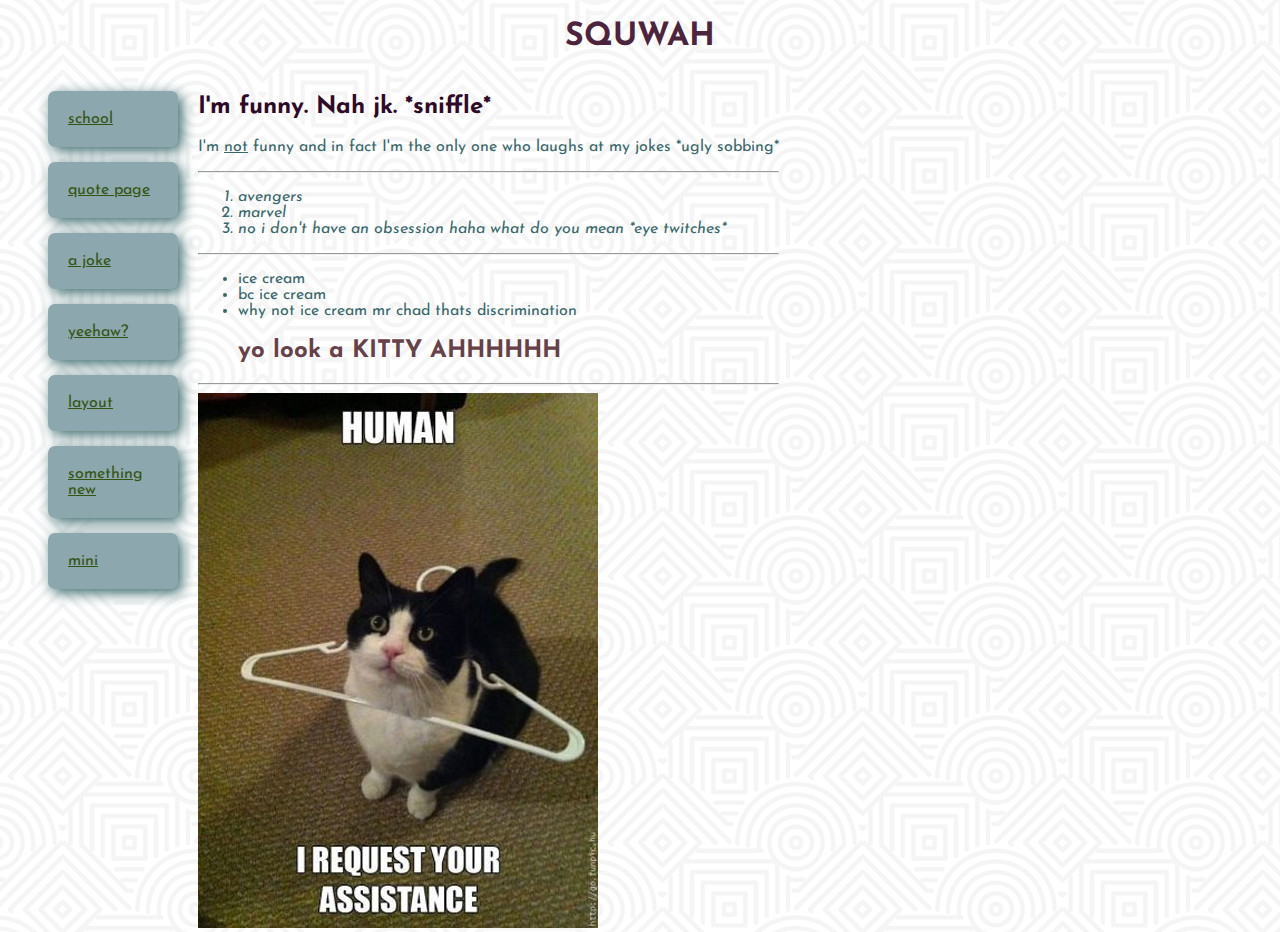
==== index.html @ 3163f487 "Add files via upload" ====
<!doctype html>
<html>
<head>
<meta charset="UTF-8">
<title>whta</title>
	<style>		body {background:url(hypnotize.png); color:#38686A; font-family:'Josefin Sans', sans-serif;} h1 {color:#4D243D;  text-align: center} h2 {color:#664147;} .depression {color:#2F0A28;} .hahano {text-decoration: underline} a{color:#363946} a:link{color:#345511} a:hover{color:#4C2C69} a:active{color:#050517} .squorf {width: 170px; float:left; margin-right: 20px;} .squorf ul {list-style-type: none;} .squorf ul li {margin-bottom: 15px; display: block; background-color:#8CA7AE; padding: 20px; border-radius:7px; box-shadow:4px 4px 14px;} .squorf ul li:hover {background-color: #7FB1E4} .CAHNTENT{float:left;}
	
	</style>
	<link href="https://fonts.googleapis.com/css?family=Josefin+Sans:400,400i" rel="stylesheet">
</head>
<body>
<h1>SQUWAH</h1>
<div class="squorf"><ul>
<li><a href="https://theartprogram.org/classes/eresa/eresa00" target="_blank">school</a></li>
<li><a href="hwquoteee.html" target="_blank">quote page</a></li>
<li><a href="boxes.html" target="_blank">a joke</a></li>
<li><a href="SUH-PRIZE.html" target="_blank">yeehaw?</a></li>
<li><a href="layout.html" target="_blank">layout</a></li>
<li><a href="resethtml.html" target="_blank">something new</a></li>
<li><a href="mini/index.html" target="_blank">mini</a></li></ul></div>
<div class="CAHNTENT"><h2 class="depression">I'm funny. Nah jk. *sniffle*</h2>
	<p>I'm <span class="hahano">not</span> funny and in fact I'm the only one who laughs at my jokes *ugly sobbing*</p>
<hr/>
<ol>
	<em><li>avengers</li>
	<li>marvel</li>
	<li>no i don't have an obsession haha what do you mean *eye twitches*</li></em>
</ol>
<hr/>
<ul>
	<li>ice cream</li>
	<li>bc ice cream</li>
	<li>why not ice cream mr chad thats discrimination</li>
	<h2>yo look a KITTY AHHHHHH</h2>
</ul>
<hr/>
<a href="http://www.koalastothemax.com/"></a>
	<img src="hanger_cat.jpg" alt="This is supposed to be an image, but for some reason the interwebz hates me. Sad face. However, it's also a link! Click me!"/>
		</div>

	</body>
</html>
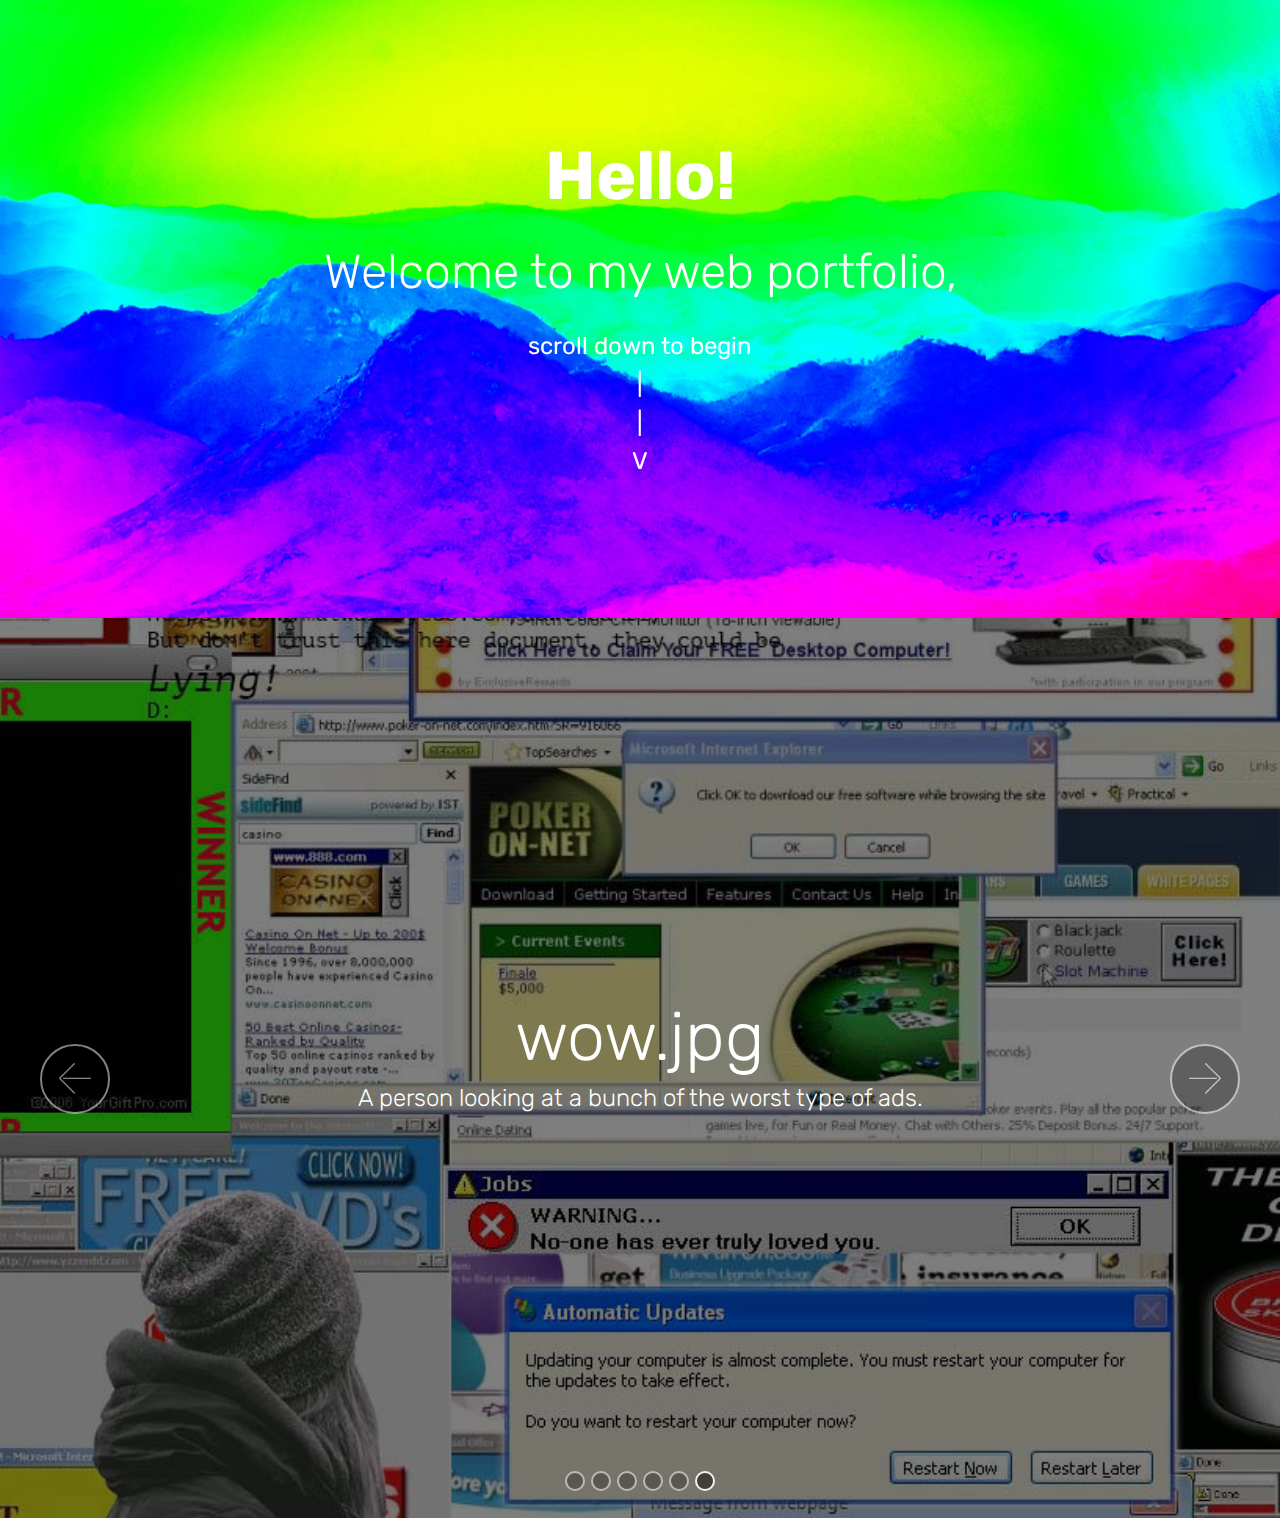
==== commit 1c7c798b: "Add files via upload" ====
--- a/index.html
+++ b/index.html
@@ -1,42 +1,68 @@
-<!doctype html>
-<html>
+<!DOCTYPE html>
+<html >
 <head>
-<meta charset="UTF-8">
-<title>whta</title>
-	<style>		body {background:url(hypnotize.png); color:#38686A; font-family:'Josefin Sans', sans-serif;} h1 {color:#4D243D;  text-align: center} h2 {color:#664147;} .depression {color:#2F0A28;} .hahano {text-decoration: underline} a{color:#363946} a:link{color:#345511} a:hover{color:#4C2C69} a:active{color:#050517} .squorf {width: 170px; float:left; margin-right: 20px;} .squorf ul {list-style-type: none;} .squorf ul li {margin-bottom: 15px; display: block; background-color:#8CA7AE; padding: 20px; border-radius:7px; box-shadow:4px 4px 14px;} .squorf ul li:hover {background-color: #7FB1E4} .CAHNTENT{float:left;}
-	
-	</style>
-	<link href="https://fonts.googleapis.com/css?family=Josefin+Sans:400,400i" rel="stylesheet">
+  <!-- Site made with Mobirise Website Builder v4.7.7, https://mobirise.com -->
+  <meta charset="UTF-8">
+  <meta http-equiv="X-UA-Compatible" content="IE=edge">
+  <meta name="generator" content="Mobirise v4.7.7, mobirise.com">
+  <meta name="viewport" content="width=device-width, initial-scale=1, minimum-scale=1">
+  <link rel="shortcut icon" href="assets/images/logo4.png" type="image/x-icon">
+  <meta name="description" content="">
+  <title>Home</title>
+  <link rel="stylesheet" href="assets/web/assets/mobirise-icons/mobirise-icons.css">
+  <link rel="stylesheet" href="assets/tether/tether.min.css">
+  <link rel="stylesheet" href="assets/bootstrap/css/bootstrap.min.css">
+  <link rel="stylesheet" href="assets/bootstrap/css/bootstrap-grid.min.css">
+  <link rel="stylesheet" href="assets/bootstrap/css/bootstrap-reboot.min.css">
+  <link rel="stylesheet" href="assets/theme/css/style.css">
+  <link rel="stylesheet" href="assets/mobirise/css/mbr-additional.css" type="text/css">
+  
+  
+  
 </head>
 <body>
-<h1>SQUWAH</h1>
-<div class="squorf"><ul>
-<li><a href="https://theartprogram.org/classes/eresa/eresa00" target="_blank">school</a></li>
-<li><a href="hwquoteee.html" target="_blank">quote page</a></li>
-<li><a href="boxes.html" target="_blank">a joke</a></li>
-<li><a href="SUH-PRIZE.html" target="_blank">yeehaw?</a></li>
-<li><a href="layout.html" target="_blank">layout</a></li>
-<li><a href="resethtml.html" target="_blank">something new</a></li>
-<li><a href="mini/index.html" target="_blank">mini</a></li></ul></div>
-<div class="CAHNTENT"><h2 class="depression">I'm funny. Nah jk. *sniffle*</h2>
-	<p>I'm <span class="hahano">not</span> funny and in fact I'm the only one who laughs at my jokes *ugly sobbing*</p>
-<hr/>
-<ol>
-	<em><li>avengers</li>
-	<li>marvel</li>
-	<li>no i don't have an obsession haha what do you mean *eye twitches*</li></em>
-</ol>
-<hr/>
-<ul>
-	<li>ice cream</li>
-	<li>bc ice cream</li>
-	<li>why not ice cream mr chad thats discrimination</li>
-	<h2>yo look a KITTY AHHHHHH</h2>
-</ul>
-<hr/>
-<a href="http://www.koalastothemax.com/"></a>
-	<img src="hanger_cat.jpg" alt="This is supposed to be an image, but for some reason the interwebz hates me. Sad face. However, it's also a link! Click me!"/>
-		</div>
+  <section class="header1 cid-qTCXNTl1UA mbr-parallax-background" id="header1-4">
 
-	</body>
-</html>
+    
+
+    
+
+    <div class="container">
+        <div class="row justify-content-md-center">
+            <div class="mbr-white col-md-10">
+                <h1 class="mbr-section-title align-center mbr-bold pb-3 mbr-fonts-style display-1">
+                    Hello!</h1>
+                <h3 class="mbr-section-subtitle align-center mbr-light pb-3 mbr-fonts-style display-2">Welcome to my web portfolio,</h3>
+                <p class="mbr-text align-center pb-3 mbr-fonts-style display-5">
+                    scroll down to begin<br>|<br>|<br>V</p>
+                
+            </div>
+        </div>
+    </div>
+
+</section>
+
+<section class="engine"><a href="https://mobirise.me/i">free site creation software</a></section><section class="carousel slide cid-qTCWxy1XcQ" data-interval="false" id="slider1-3">
+
+    
+
+    <div class="full-screen"><div class="mbr-slider slide carousel" data-pause="true" data-keyboard="false" data-ride="false" data-interval="false"><ol class="carousel-indicators"><li data-app-prevent-settings="" data-target="#slider1-3" data-slide-to="0"></li><li data-app-prevent-settings="" data-target="#slider1-3" data-slide-to="1"></li><li data-app-prevent-settings="" data-target="#slider1-3" data-slide-to="2"></li><li data-app-prevent-settings="" data-target="#slider1-3" data-slide-to="3"></li><li data-app-prevent-settings="" data-target="#slider1-3" data-slide-to="4"></li><li data-app-prevent-settings="" data-target="#slider1-3" class=" active" data-slide-to="5"></li></ol><div class="carousel-inner" role="listbox"><div class="carousel-item slider-fullscreen-image" data-bg-video-slide="false" style="background-image: url(assets/images/chopsticks-800x575.jpg);"><div class="container container-slide"><div class="image_wrapper"><div class="mbr-overlay"></div><img src="assets/images/chopsticks-800x575.jpg"><div class="carousel-caption justify-content-center"><div class="col-10 align-center"><h2 class="mbr-fonts-style display-1">chopsticks.jpg</h2><p class="lead mbr-text mbr-fonts-style display-5">We were challanged to use an image of a person holding chopsticks and a selection of three cartoon objects. I chose this.</p></div></div></div></div></div><div class="carousel-item slider-fullscreen-image" data-bg-video-slide="false" style="background-image: url(assets/images/flnorg-2000x1429.jpg);"><div class="container container-slide"><div class="image_wrapper"><div class="mbr-overlay"></div><img src="assets/images/flnorg-2000x1429.jpg"><div class="carousel-caption justify-content-center"><div class="col-10 align-left"><h2 class="mbr-fonts-style display-1">flnorg.jpg</h2><p class="lead mbr-text mbr-fonts-style display-5">This was a perspective assignment with requirements being a tree line and something odd in the background. These being my favorite colors, I did this.</p></div></div></div></div></div><div class="carousel-item slider-fullscreen-image" data-bg-video-slide="false" style="background-image: url(assets/images/love-story-2000x1600.jpg);"><div class="container container-slide"><div class="image_wrapper"><div class="mbr-overlay"></div><img src="assets/images/love-story-2000x1600.jpg"><div class="carousel-caption justify-content-center"><div class="col-10 align-center"><h2 class="mbr-fonts-style display-1">love story.jpg</h2><p class="lead mbr-text mbr-fonts-style display-5">For this we were supposed to illustrate a love story. I chose a flower in love with the moon, and wanted to make it look somewhat paint-y.</p></div></div></div></div></div><div class="carousel-item slider-fullscreen-image" data-bg-video-slide="false" style="background-image: url(assets/images/my-new-aesthetic-1086x1156.jpg);"><div class="container container-slide"><div class="image_wrapper"><div class="mbr-overlay"></div><img src="assets/images/my-new-aesthetic-1086x1156.jpg"><div class="carousel-caption justify-content-center"><div class="col-10 align-center"><h2 class="mbr-fonts-style display-1">MY NEW AESTHETIC.jpg</h2><p class="lead mbr-text mbr-fonts-style display-5">I was so in love with this image, I istantly shared it around my family as soon as it was finished.</p></div></div></div></div></div><div class="carousel-item slider-fullscreen-image" data-bg-video-slide="false" style="background-image: url(assets/images/picture-729x1239.png);"><div class="container container-slide"><div class="image_wrapper"><div class="mbr-overlay"></div><img src="assets/images/picture-729x1239.png"><div class="carousel-caption justify-content-center"><div class="col-10 align-center"><h2 class="mbr-fonts-style display-1">visit neptune.jpg</h2><p class="lead mbr-text mbr-fonts-style display-5">This is a very tall image and I didn't know how to make it fit, but I hope it looks good as is. :)</p></div></div></div></div></div><div class="carousel-item slider-fullscreen-image active" data-bg-video-slide="false" style="background-image: url(assets/images/wow-817x1055.jpg);"><div class="container container-slide"><div class="image_wrapper"><div class="mbr-overlay"></div><img src="assets/images/wow-817x1055.jpg"><div class="carousel-caption justify-content-center"><div class="col-10 align-center"><h2 class="mbr-fonts-style display-1">wow.jpg</h2><p class="lead mbr-text mbr-fonts-style display-5">A person looking at a bunch of the worst type of ads.</p></div></div></div></div></div></div><a data-app-prevent-settings="" class="carousel-control carousel-control-prev" role="button" data-slide="prev" href="#slider1-3"><span aria-hidden="true" class="mbri-left mbr-iconfont"></span><span class="sr-only">Previous</span></a><a data-app-prevent-settings="" class="carousel-control carousel-control-next" role="button" data-slide="next" href="#slider1-3"><span aria-hidden="true" class="mbri-right mbr-iconfont"></span><span class="sr-only">Next</span></a></div></div>
+
+</section>
+
+
+  <script src="assets/web/assets/jquery/jquery.min.js"></script>
+  <script src="assets/popper/popper.min.js"></script>
+  <script src="assets/tether/tether.min.js"></script>
+  <script src="assets/bootstrap/js/bootstrap.min.js"></script>
+  <script src="assets/smoothscroll/smooth-scroll.js"></script>
+  <script src="assets/ytplayer/jquery.mb.ytplayer.min.js"></script>
+  <script src="assets/vimeoplayer/jquery.mb.vimeo_player.js"></script>
+  <script src="assets/bootstrapcarouselswipe/bootstrap-carousel-swipe.js"></script>
+  <script src="assets/parallax/jarallax.min.js"></script>
+  <script src="assets/theme/js/script.js"></script>
+  <script src="assets/slidervideo/script.js"></script>
+  
+  
+</body>
+</html>--- a/assets/web/assets/mobirise-icons/mobirise-icons.css
+++ b/assets/web/assets/mobirise-icons/mobirise-icons.css
@@ -0,0 +1,476 @@
+@font-face {
+  font-family: 'MobiriseIcons';
+  src:  url('mobirise-icons.eot?spat4u');
+  src:  url('mobirise-icons.eot?spat4u#iefix') format('embedded-opentype'),
+    url('mobirise-icons.ttf?spat4u') format('truetype'),
+    url('mobirise-icons.woff?spat4u') format('woff'),
+    url('mobirise-icons.svg?spat4u#MobiriseIcons') format('svg');
+  font-weight: normal;
+  font-style: normal;
+}
+
+[class^="mbri-"], [class*=" mbri-"] {
+  /* use !important to prevent issues with browser extensions that change fonts */
+  font-family: MobiriseIcons !important;
+  speak: none;
+  font-style: normal;
+  font-weight: normal;
+  font-variant: normal;
+  text-transform: none;
+  line-height: 1;
+
+  /* Better Font Rendering =========== */
+  -webkit-font-smoothing: antialiased;
+  -moz-osx-font-smoothing: grayscale;
+}
+
+.mbri-add-submenu:before {
+  content: "\e900";
+}
+.mbri-alert:before {
+  content: "\e901";
+}
+.mbri-align-center:before {
+  content: "\e902";
+}
+.mbri-align-justify:before {
+  content: "\e903";
+}
+.mbri-align-left:before {
+  content: "\e904";
+}
+.mbri-align-right:before {
+  content: "\e905";
+}
+.mbri-android:before {
+  content: "\e906";
+}
+.mbri-apple:before {
+  content: "\e907";
+}
+.mbri-arrow-down:before {
+  content: "\e908";
+}
+.mbri-arrow-next:before {
+  content: "\e909";
+}
+.mbri-arrow-prev:before {
+  content: "\e90a";
+}
+.mbri-arrow-up:before {
+  content: "\e90b";
+}
+.mbri-bold:before {
+  content: "\e90c";
+}
+.mbri-bookmark:before {
+  content: "\e90d";
+}
+.mbri-bootstrap:before {
+  content: "\e90e";
+}
+.mbri-briefcase:before {
+  content: "\e90f";
+}
+.mbri-browse:before {
+  content: "\e910";
+}
+.mbri-bulleted-list:before {
+  content: "\e911";
+}
+.mbri-calendar:before {
+  content: "\e912";
+}
+.mbri-camera:before {
+  content: "\e913";
+}
+.mbri-cart-add:before {
+  content: "\e914";
+}
+.mbri-cart-full:before {
+  content: "\e915";
+}
+.mbri-cash:before {
+  content: "\e916";
+}
+.mbri-change-style:before {
+  content: "\e917";
+}
+.mbri-chat:before {
+  content: "\e918";
+}
+.mbri-clock:before {
+  content: "\e919";
+}
+.mbri-close:before {
+  content: "\e91a";
+}
+.mbri-cloud:before {
+  content: "\e91b";
+}
+.mbri-code:before {
+  content: "\e91c";
+}
+.mbri-contact-form:before {
+  content: "\e91d";
+}
+.mbri-credit-card:before {
+  content: "\e91e";
+}
+.mbri-cursor-click:before {
+  content: "\e91f";
+}
+.mbri-cust-feedback:before {
+  content: "\e920";
+}
+.mbri-database:before {
+  content: "\e921";
+}
+.mbri-delivery:before {
+  content: "\e922";
+}
+.mbri-desktop:before {
+  content: "\e923";
+}
+.mbri-devices:before {
+  content: "\e924";
+}
+.mbri-down:before {
+  content: "\e925";
+}
+.mbri-download:before {
+  content: "\e989";
+}
+.mbri-drag-n-drop:before {
+  content: "\e927";
+}
+.mbri-drag-n-drop2:before {
+  content: "\e928";
+}
+.mbri-edit:before {
+  content: "\e929";
+}
+.mbri-edit2:before {
+  content: "\e92a";
+}
+.mbri-error:before {
+  content: "\e92b";
+}
+.mbri-extension:before {
+  content: "\e92c";
+}
+.mbri-features:before {
+  content: "\e92d";
+}
+.mbri-file:before {
+  content: "\e92e";
+}
+.mbri-flag:before {
+  content: "\e92f";
+}
+.mbri-folder:before {
+  content: "\e930";
+}
+.mbri-gift:before {
+  content: "\e931";
+}
+.mbri-github:before {
+  content: "\e932";
+}
+.mbri-globe:before {
+  content: "\e933";
+}
+.mbri-globe-2:before {
+  content: "\e934";
+}
+.mbri-growing-chart:before {
+  content: "\e935";
+}
+.mbri-hearth:before {
+  content: "\e936";
+}
+.mbri-help:before {
+  content: "\e937";
+}
+.mbri-home:before {
+  content: "\e938";
+}
+.mbri-hot-cup:before {
+  content: "\e939";
+}
+.mbri-idea:before {
+  content: "\e93a";
+}
+.mbri-image-gallery:before {
+  content: "\e93b";
+}
+.mbri-image-slider:before {
+  content: "\e93c";
+}
+.mbri-info:before {
+  content: "\e93d";
+}
+.mbri-italic:before {
+  content: "\e93e";
+}
+.mbri-key:before {
+  content: "\e93f";
+}
+.mbri-laptop:before {
+  content: "\e940";
+}
+.mbri-layers:before {
+  content: "\e941";
+}
+.mbri-left-right:before {
+  content: "\e942";
+}
+.mbri-left:before {
+  content: "\e943";
+}
+.mbri-letter:before {
+  content: "\e944";
+}
+.mbri-like:before {
+  content: "\e945";
+}
+.mbri-link:before {
+  content: "\e946";
+}
+.mbri-lock:before {
+  content: "\e947";
+}
+.mbri-login:before {
+  content: "\e948";
+}
+.mbri-logout:before {
+  content: "\e949";
+}
+.mbri-magic-stick:before {
+  content: "\e94a";
+}
+.mbri-map-pin:before {
+  content: "\e94b";
+}
+.mbri-menu:before {
+  content: "\e94c";
+}
+.mbri-mobile:before {
+  content: "\e94d";
+}
+.mbri-mobile2:before {
+  content: "\e94e";
+}
+.mbri-mobirise:before {
+  content: "\e94f";
+}
+.mbri-more-horizontal:before {
+  content: "\e950";
+}
+.mbri-more-vertical:before {
+  content: "\e951";
+}
+.mbri-music:before {
+  content: "\e952";
+}
+.mbri-new-file:before {
+  content: "\e953";
+}
+.mbri-numbered-list:before {
+  content: "\e954";
+}
+.mbri-opened-folder:before {
+  content: "\e955";
+}
+.mbri-pages:before {
+  content: "\e956";
+}
+.mbri-paper-plane:before {
+  content: "\e957";
+}
+.mbri-paperclip:before {
+  content: "\e958";
+}
+.mbri-photo:before {
+  content: "\e959";
+}
+.mbri-photos:before {
+  content: "\e95a";
+}
+.mbri-pin:before {
+  content: "\e95b";
+}
+.mbri-play:before {
+  content: "\e95c";
+}
+.mbri-plus:before {
+  content: "\e95d";
+}
+.mbri-preview:before {
+  content: "\e95e";
+}
+.mbri-print:before {
+  content: "\e95f";
+}
+.mbri-protect:before {
+  content: "\e960";
+}
+.mbri-question:before {
+  content: "\e961";
+}
+.mbri-quote-left:before {
+  content: "\e962";
+}
+.mbri-quote-right:before {
+  content: "\e963";
+}
+.mbri-refresh:before {
+  content: "\e964";
+}
+.mbri-responsive:before {
+  content: "\e965";
+}
+.mbri-right:before {
+  content: "\e966";
+}
+.mbri-rocket:before {
+  content: "\e967";
+}
+.mbri-sad-face:before {
+  content: "\e968";
+}
+.mbri-sale:before {
+  content: "\e969";
+}
+.mbri-save:before {
+  content: "\e96a";
+}
+.mbri-search:before {
+  content: "\e96b";
+}
+.mbri-setting:before {
+  content: "\e96c";
+}
+.mbri-setting2:before {
+  content: "\e96d";
+}
+.mbri-setting3:before {
+  content: "\e96e";
+}
+.mbri-share:before {
+  content: "\e96f";
+}
+.mbri-shopping-bag:before {
+  content: "\e970";
+}
+.mbri-shopping-basket:before {
+  content: "\e971";
+}
+.mbri-shopping-cart:before {
+  content: "\e972";
+}
+.mbri-sites:before {
+  content: "\e973";
+}
+.mbri-smile-face:before {
+  content: "\e974";
+}
+.mbri-speed:before {
+  content: "\e975";
+}
+.mbri-star:before {
+  content: "\e976";
+}
+.mbri-success:before {
+  content: "\e977";
+}
+.mbri-sun:before {
+  content: "\e978";
+}
+.mbri-sun2:before {
+  content: "\e979";
+}
+.mbri-tablet:before {
+  content: "\e97a";
+}
+.mbri-tablet-vertical:before {
+  content: "\e97b";
+}
+.mbri-target:before {
+  content: "\e97c";
+}
+.mbri-timer:before {
+  content: "\e97d";
+}
+.mbri-to-ftp:before {
+  content: "\e97e";
+}
+.mbri-to-local-drive:before {
+  content: "\e97f";
+}
+.mbri-touch-swipe:before {
+  content: "\e980";
+}
+.mbri-touch:before {
+  content: "\e981";
+}
+.mbri-trash:before {
+  content: "\e982";
+}
+.mbri-underline:before {
+  content: "\e983";
+}
+.mbri-unlink:before {
+  content: "\e984";
+}
+.mbri-unlock:before {
+  content: "\e985";
+}
+.mbri-up-down:before {
+  content: "\e986";
+}
+.mbri-up:before {
+  content: "\e987";
+}
+.mbri-update:before {
+  content: "\e988";
+}
+.mbri-upload:before {
+ content: "\e926"; 
+}
+.mbri-user:before {
+  content: "\e98a";
+}
+.mbri-user2:before {
+  content: "\e98b";
+}
+.mbri-users:before {
+  content: "\e98c";
+}
+.mbri-video:before {
+  content: "\e98d";
+}
+.mbri-video-play:before {
+  content: "\e98e";
+}
+.mbri-watch:before {
+  content: "\e98f";
+}
+.mbri-website-theme:before {
+  content: "\e990";
+}
+.mbri-wifi:before {
+  content: "\e991";
+}
+.mbri-windows:before {
+  content: "\e992";
+}
+.mbri-zoom-out:before {
+  content: "\e993";
+}
+.mbri-redo:before {
+  content: "\e994";
+}
+.mbri-undo:before {
+  content: "\e995";
+}
--- a/assets/theme/css/style.css
+++ b/assets/theme/css/style.css
@@ -0,0 +1,426 @@
+/*!
+ * Mobirise v4 theme (https://mobirise.com/)
+ * Copyright 2017 Mobirise
+ */
+section {
+  background-color: #eeeeee; }
+
+section,
+.container,
+.container-fluid {
+  position: relative;
+  word-wrap: break-word; }
+
+a.mbr-iconfont:hover {
+  text-decoration: none; }
+
+.article .lead p, .article .lead ul, .article .lead ol, .article .lead pre, .article .lead blockquote {
+  margin-bottom: 0; }
+
+a {
+  font-style: normal;
+  font-weight: 400;
+  cursor: pointer; }
+  a, a:hover {
+    text-decoration: none; }
+
+figure {
+  margin-bottom: 0; }
+
+body {
+  color: #232323; }
+
+h1, h2, h3, h4, h5, h6,
+.h1, .h2, .h3, .h4, .h5, .h6,
+.display-1, .display-2, .display-3, .display-4 {
+  line-height: 1;
+  word-break: break-word;
+  word-wrap: break-word; }
+
+b, strong {
+  font-weight: bold; }
+
+blockquote {
+  padding: 10px 0 10px 20px;
+  position: relative;
+  border-left: 2px solid;
+  border-color: #ff3366; }
+
+input:-webkit-autofill, input:-webkit-autofill:hover, input:-webkit-autofill:focus, input:-webkit-autofill:active {
+  transition-delay: 9999s;
+  transition-property: background-color, color; }
+
+textarea[type="hidden"] {
+  display: none; }
+
+body {
+  position: relative; }
+
+section {
+  background-position: 50% 50%;
+  background-repeat: no-repeat;
+  background-size: cover; }
+  section .mbr-background-video,
+  section .mbr-background-video-preview {
+    position: absolute;
+    bottom: 0;
+    left: 0;
+    right: 0;
+    top: 0; }
+
+.hidden {
+  visibility: hidden; }
+
+.mbr-z-index20 {
+  z-index: 20; }
+
+/*! Base colors */
+.mbr-white {
+  color: #ffffff; }
+
+.mbr-black {
+  color: #000000; }
+
+.mbr-bg-white {
+  background-color: #ffffff; }
+
+.mbr-bg-black {
+  background-color: #000000; }
+
+/*! Text-aligns */
+.align-left {
+  text-align: left; }
+
+.align-center {
+  text-align: center; }
+
+.align-right {
+  text-align: right; }
+
+@media (max-width: 767px) {
+  .align-left, .align-center, .align-right, .mbr-section-btn, .mbr-section-title {
+    text-align: center; } }
+/*! Font-weight  */
+.mbr-light {
+  font-weight: 300; }
+
+.mbr-regular {
+  font-weight: 400; }
+
+.mbr-semibold {
+  font-weight: 500; }
+
+.mbr-bold {
+  font-weight: 700; }
+
+/*! Media  */
+.media-size-item {
+  -webkit-flex: 1 1 auto;
+  -moz-flex: 1 1 auto;
+  -ms-flex: 1 1 auto;
+  -o-flex: 1 1 auto;
+  flex: 1 1 auto; }
+
+.media-content {
+  -webkit-flex-basis: 100%;
+  flex-basis: 100%; }
+
+.media-container-row {
+  display: -ms-flexbox;
+  display: -webkit-flex;
+  display: flex;
+  -webkit-flex-direction: row;
+  -ms-flex-direction: row;
+  flex-direction: row;
+  -webkit-flex-wrap: wrap;
+  -ms-flex-wrap: wrap;
+  flex-wrap: wrap;
+  -webkit-justify-content: center;
+  -ms-flex-pack: center;
+  justify-content: center;
+  -webkit-align-content: center;
+  -ms-flex-line-pack: center;
+  align-content: center;
+  -webkit-align-items: start;
+  -ms-flex-align: start;
+  align-items: start; }
+  .media-container-row .media-size-item {
+    width: 400px; }
+
+.media-container-column {
+  display: -ms-flexbox;
+  display: -webkit-flex;
+  display: flex;
+  -webkit-flex-direction: column;
+  -ms-flex-direction: column;
+  flex-direction: column;
+  -webkit-flex-wrap: wrap;
+  -ms-flex-wrap: wrap;
+  flex-wrap: wrap;
+  -webkit-justify-content: center;
+  -ms-flex-pack: center;
+  justify-content: center;
+  -webkit-align-content: center;
+  -ms-flex-line-pack: center;
+  align-content: center;
+  -webkit-align-items: stretch;
+  -ms-flex-align: stretch;
+  align-items: stretch; }
+  .media-container-column > * {
+    width: 100%; }
+
+@media (min-width: 992px) {
+  .media-container-row {
+    -webkit-flex-wrap: nowrap;
+    -ms-flex-wrap: nowrap;
+    flex-wrap: nowrap; } }
+figure {
+  overflow: hidden; }
+
+figure[mbr-media-size] {
+  transition: width 0.1s; }
+
+.mbr-figure img, .mbr-figure iframe {
+  display: block;
+  width: 100%; }
+
+.card {
+  background-color: transparent;
+  border: none; }
+
+.card-img {
+  text-align: center;
+  flex-shrink: 0; }
+
+.media {
+  max-width: 100%;
+  margin: 0 auto; }
+
+.mbr-figure {
+  -ms-flex-item-align: center;
+  -ms-grid-row-align: center;
+  -webkit-align-self: center;
+  align-self: center; }
+
+.media-container > div {
+  max-width: 100%; }
+
+.mbr-figure img, .card-img img {
+  width: 100%; }
+
+@media (max-width: 991px) {
+  .media-size-item {
+    width: auto !important; }
+
+  .media {
+    width: auto; }
+
+  .mbr-figure {
+    width: 100% !important; } }
+/*! Buttons */
+.mbr-section-btn {
+  margin-left: -.25rem;
+  margin-right: -.25rem;
+  font-size: 0; }
+
+nav .mbr-section-btn {
+  margin-left: 0rem;
+  margin-right: 0rem; }
+
+/*! Btn icon margin */
+.btn .mbr-iconfont, .btn.btn-sm .mbr-iconfont {
+  cursor: pointer;
+  margin-right: 0.5rem; }
+
+.btn.btn-md .mbr-iconfont, .btn.btn-md .mbr-iconfont {
+  margin-right: 0.8rem; }
+
+.mbr-regular {
+  font-weight: 400; }
+
+.mbr-semibold {
+  font-weight: 500; }
+
+.mbr-bold {
+  font-weight: 700; }
+
+[type="submit"] {
+  -webkit-appearance: none; }
+
+/*! Full-screen */
+.mbr-fullscreen .mbr-overlay {
+  min-height: 100vh; }
+
+.mbr-fullscreen {
+  display: flex;
+  display: -webkit-flex;
+  display: -moz-flex;
+  display: -ms-flex;
+  display: -o-flex;
+  align-items: center;
+  -webkit-align-items: center;
+  min-height: 100vh;
+  padding-top: 3rem;
+  padding-bottom: 3rem; }
+
+/*! Map */
+.map {
+  height: 25rem;
+  position: relative; }
+  .map iframe {
+    width: 100%;
+    height: 100%; }
+
+/* Form */
+.form-asterisk {
+  font-family: initial;
+  position: absolute;
+  top: -2px;
+  font-weight: normal; }
+
+/*! Scroll to top arrow */
+.mbr-arrow-up {
+  bottom: 25px;
+  right: 90px;
+  position: fixed;
+  text-align: right;
+  z-index: 5000;
+  color: #ffffff;
+  font-size: 32px;
+  transform: rotate(180deg);
+  -webkit-transform: rotate(180deg); }
+
+.mbr-arrow-up a {
+  background: rgba(0, 0, 0, 0.2);
+  border-radius: 3px;
+  color: #fff;
+  display: inline-block;
+  height: 60px;
+  width: 60px;
+  outline-style: none !important;
+  position: relative;
+  text-decoration: none;
+  transition: all .3s ease-in-out;
+  cursor: pointer;
+  text-align: center; }
+  .mbr-arrow-up a:hover {
+    background-color: rgba(0, 0, 0, 0.4); }
+  .mbr-arrow-up a i {
+    line-height: 60px; }
+
+.mbr-arrow-up-icon {
+  display: block;
+  color: #fff; }
+
+.mbr-arrow-up-icon::before {
+  content: "\203a";
+  display: inline-block;
+  font-family: serif;
+  font-size: 32px;
+  line-height: 1;
+  font-style: normal;
+  position: relative;
+  top: 6px;
+  left: -4px;
+  -webkit-transform: rotate(-90deg);
+  transform: rotate(-90deg); }
+
+/*! Arrow Down */
+.mbr-arrow {
+  position: absolute;
+  bottom: 45px;
+  left: 50%;
+  width: 60px;
+  height: 60px;
+  cursor: pointer;
+  background-color: rgba(80, 80, 80, 0.5);
+  border-radius: 50%;
+  -webkit-transform: translateX(-50%);
+  transform: translateX(-50%); }
+  .mbr-arrow > a {
+    display: inline-block;
+    text-decoration: none;
+    outline-style: none;
+    -webkit-animation: arrowdown 1.7s ease-in-out infinite;
+    animation: arrowdown 1.7s ease-in-out infinite; }
+    .mbr-arrow > a > i {
+      position: absolute;
+      top: -2px;
+      left: 15px;
+      font-size: 2rem; }
+
+@keyframes arrowdown {
+  0% {
+    transform: translateY(0px);
+    -webkit-transform: translateY(0px); }
+  50% {
+    transform: translateY(-5px);
+    -webkit-transform: translateY(-5px); }
+  100% {
+    transform: translateY(0px);
+    -webkit-transform: translateY(0px); } }
+@-webkit-keyframes arrowdown {
+  0% {
+    transform: translateY(0px);
+    -webkit-transform: translateY(0px); }
+  50% {
+    transform: translateY(-5px);
+    -webkit-transform: translateY(-5px); }
+  100% {
+    transform: translateY(0px);
+    -webkit-transform: translateY(0px); } }
+@media (max-width: 500px) {
+  .mbr-arrow-up {
+    left: 50%;
+    right: auto;
+    transform: translateX(-50%) rotate(180deg);
+    -webkit-transform: translateX(-50%) rotate(180deg); } }
+/*Gradients animation*/
+@keyframes gradient-animation {
+  from {
+    background-position: 0% 100%;
+    animation-timing-function: ease-in-out; }
+  to {
+    background-position: 100% 0%;
+    animation-timing-function: ease-in-out; } }
+@-webkit-keyframes gradient-animation {
+  from {
+    background-position: 0% 100%;
+    animation-timing-function: ease-in-out; }
+  to {
+    background-position: 100% 0%;
+    animation-timing-function: ease-in-out; } }
+.bg-gradient {
+  background-size: 200% 200%;
+  animation: gradient-animation 5s infinite alternate;
+  -webkit-animation: gradient-animation 5s infinite alternate; }
+
+.menu .navbar-brand {
+  display: -webkit-flex; }
+  .menu .navbar-brand span {
+    display: flex;
+    display: -webkit-flex; }
+  .menu .navbar-brand .navbar-caption-wrap {
+    display: -webkit-flex; }
+  .menu .navbar-brand .navbar-logo img {
+    display: -webkit-flex; }
+@media (min-width: 768px) and (max-width: 991px) {
+  .menu .navbar-toggleable-sm .navbar-nav {
+    display: -webkit-box;
+    display: -webkit-flex;
+    display: -ms-flexbox; } }
+@media (min-width: 992px) {
+  .menu .navbar-nav.nav-dropdown {
+    display: -webkit-flex; }
+  .menu .navbar-toggleable-sm .navbar-collapse {
+    display: -webkit-flex !important; } }
+
+/*# sourceMappingURL=style.css.map */
+.engine {
+	position: absolute;
+	text-indent: -2400px;
+	text-align: center;
+	padding: 0;
+	top: 0;
+	left: -2400px;
+}--- a/assets/mobirise/css/mbr-additional.css
+++ b/assets/mobirise/css/mbr-additional.css
@@ -0,0 +1,1622 @@
+@import url(https://fonts.googleapis.com/css?family=Rubik:300,300i,400,400i,500,500i,700,700i,900,900i);
+
+
+
+
+
+body {
+  font-style: normal;
+  line-height: 1.5;
+}
+.mbr-section-title {
+  font-style: normal;
+  line-height: 1.2;
+}
+.mbr-section-subtitle {
+  line-height: 1.3;
+}
+.mbr-text {
+  font-style: normal;
+  line-height: 1.6;
+}
+.display-1 {
+  font-family: 'Rubik', sans-serif;
+  font-size: 4.25rem;
+}
+.display-1 > .mbr-iconfont {
+  font-size: 6.8rem;
+}
+.display-2 {
+  font-family: 'Rubik', sans-serif;
+  font-size: 3rem;
+}
+.display-2 > .mbr-iconfont {
+  font-size: 4.8rem;
+}
+.display-4 {
+  font-family: 'Rubik', sans-serif;
+  font-size: 1rem;
+}
+.display-4 > .mbr-iconfont {
+  font-size: 1.6rem;
+}
+.display-5 {
+  font-family: 'Rubik', sans-serif;
+  font-size: 1.5rem;
+}
+.display-5 > .mbr-iconfont {
+  font-size: 2.4rem;
+}
+.display-7 {
+  font-family: 'Rubik', sans-serif;
+  font-size: 1rem;
+}
+.display-7 > .mbr-iconfont {
+  font-size: 1.6rem;
+}
+/* ---- Fluid typography for mobile devices ---- */
+/* 1.4 - font scale ratio ( bootstrap == 1.42857 ) */
+/* 100vw - current viewport width */
+/* (48 - 20)  48 == 48rem == 768px, 20 == 20rem == 320px(minimal supported viewport) */
+/* 0.65 - min scale variable, may vary */
+@media (max-width: 768px) {
+  .display-1 {
+    font-size: 3.4rem;
+    font-size: calc( 2.1374999999999997rem + (4.25 - 2.1374999999999997) * ((100vw - 20rem) / (48 - 20)));
+    line-height: calc( 1.4 * (2.1374999999999997rem + (4.25 - 2.1374999999999997) * ((100vw - 20rem) / (48 - 20))));
+  }
+  .display-2 {
+    font-size: 2.4rem;
+    font-size: calc( 1.7rem + (3 - 1.7) * ((100vw - 20rem) / (48 - 20)));
+    line-height: calc( 1.4 * (1.7rem + (3 - 1.7) * ((100vw - 20rem) / (48 - 20))));
+  }
+  .display-4 {
+    font-size: 0.8rem;
+    font-size: calc( 1rem + (1 - 1) * ((100vw - 20rem) / (48 - 20)));
+    line-height: calc( 1.4 * (1rem + (1 - 1) * ((100vw - 20rem) / (48 - 20))));
+  }
+  .display-5 {
+    font-size: 1.2rem;
+    font-size: calc( 1.175rem + (1.5 - 1.175) * ((100vw - 20rem) / (48 - 20)));
+    line-height: calc( 1.4 * (1.175rem + (1.5 - 1.175) * ((100vw - 20rem) / (48 - 20))));
+  }
+}
+/* Buttons */
+.btn {
+  font-weight: 500;
+  border-width: 2px;
+  font-style: normal;
+  letter-spacing: 1px;
+  margin: .4rem .8rem;
+  white-space: normal;
+  -webkit-transition: all 0.3s ease-in-out;
+  -moz-transition: all 0.3s ease-in-out;
+  transition: all 0.3s ease-in-out;
+  padding: 1rem 3rem;
+  border-radius: 3px;
+  display: inline-flex;
+  align-items: center;
+  justify-content: center;
+  word-break: break-word;
+}
+.btn-sm {
+  font-weight: 500;
+  letter-spacing: 1px;
+  -webkit-transition: all 0.3s ease-in-out;
+  -moz-transition: all 0.3s ease-in-out;
+  transition: all 0.3s ease-in-out;
+  padding: 0.6rem 1.5rem;
+  border-radius: 3px;
+}
+.btn-md {
+  font-weight: 500;
+  letter-spacing: 1px;
+  margin: .4rem .8rem !important;
+  -webkit-transition: all 0.3s ease-in-out;
+  -moz-transition: all 0.3s ease-in-out;
+  transition: all 0.3s ease-in-out;
+  padding: 1rem 3rem;
+  border-radius: 3px;
+}
+.btn-lg {
+  font-weight: 500;
+  letter-spacing: 1px;
+  margin: .4rem .8rem !important;
+  -webkit-transition: all 0.3s ease-in-out;
+  -moz-transition: all 0.3s ease-in-out;
+  transition: all 0.3s ease-in-out;
+  padding: 1.2rem 3.2rem;
+  border-radius: 3px;
+}
+.bg-primary {
+  background-color: #149dcc !important;
+}
+.bg-success {
+  background-color: #f7ed4a !important;
+}
+.bg-info {
+  background-color: #82786e !important;
+}
+.bg-warning {
+  background-color: #879a9f !important;
+}
+.bg-danger {
+  background-color: #b1a374 !important;
+}
+.btn-primary,
+.btn-primary:active {
+  background-color: #149dcc !important;
+  border-color: #149dcc !important;
+  color: #ffffff !important;
+}
+.btn-primary:hover,
+.btn-primary:focus,
+.btn-primary.focus,
+.btn-primary.active {
+  color: #ffffff !important;
+  background-color: #0d6786 !important;
+  border-color: #0d6786 !important;
+}
+.btn-primary.disabled,
+.btn-primary:disabled {
+  color: #ffffff !important;
+  background-color: #0d6786 !important;
+  border-color: #0d6786 !important;
+}
+.btn-secondary,
+.btn-secondary:active {
+  background-color: #ff3366 !important;
+  border-color: #ff3366 !important;
+  color: #ffffff !important;
+}
+.btn-secondary:hover,
+.btn-secondary:focus,
+.btn-secondary.focus,
+.btn-secondary.active {
+  color: #ffffff !important;
+  background-color: #e50039 !important;
+  border-color: #e50039 !important;
+}
+.btn-secondary.disabled,
+.btn-secondary:disabled {
+  color: #ffffff !important;
+  background-color: #e50039 !important;
+  border-color: #e50039 !important;
+}
+.btn-info,
+.btn-info:active {
+  background-color: #82786e !important;
+  border-color: #82786e !important;
+  color: #ffffff !important;
+}
+.btn-info:hover,
+.btn-info:focus,
+.btn-info.focus,
+.btn-info.active {
+  color: #ffffff !important;
+  background-color: #59524b !important;
+  border-color: #59524b !important;
+}
+.btn-info.disabled,
+.btn-info:disabled {
+  color: #ffffff !important;
+  background-color: #59524b !important;
+  border-color: #59524b !important;
+}
+.btn-success,
+.btn-success:active {
+  background-color: #f7ed4a !important;
+  border-color: #f7ed4a !important;
+  color: #3f3c03 !important;
+}
+.btn-success:hover,
+.btn-success:focus,
+.btn-success.focus,
+.btn-success.active {
+  color: #3f3c03 !important;
+  background-color: #eadd0a !important;
+  border-color: #eadd0a !important;
+}
+.btn-success.disabled,
+.btn-success:disabled {
+  color: #3f3c03 !important;
+  background-color: #eadd0a !important;
+  border-color: #eadd0a !important;
+}
+.btn-warning,
+.btn-warning:active {
+  background-color: #879a9f !important;
+  border-color: #879a9f !important;
+  color: #ffffff !important;
+}
+.btn-warning:hover,
+.btn-warning:focus,
+.btn-warning.focus,
+.btn-warning.active {
+  color: #ffffff !important;
+  background-color: #617479 !important;
+  border-color: #617479 !important;
+}
+.btn-warning.disabled,
+.btn-warning:disabled {
+  color: #ffffff !important;
+  background-color: #617479 !important;
+  border-color: #617479 !important;
+}
+.btn-danger,
+.btn-danger:active {
+  background-color: #b1a374 !important;
+  border-color: #b1a374 !important;
+  color: #ffffff !important;
+}
+.btn-danger:hover,
+.btn-danger:focus,
+.btn-danger.focus,
+.btn-danger.active {
+  color: #ffffff !important;
+  background-color: #8b7d4e !important;
+  border-color: #8b7d4e !important;
+}
+.btn-danger.disabled,
+.btn-danger:disabled {
+  color: #ffffff !important;
+  background-color: #8b7d4e !important;
+  border-color: #8b7d4e !important;
+}
+.btn-white {
+  color: #333333 !important;
+}
+.btn-white,
+.btn-white:active {
+  background-color: #ffffff !important;
+  border-color: #ffffff !important;
+  color: #808080 !important;
+}
+.btn-white:hover,
+.btn-white:focus,
+.btn-white.focus,
+.btn-white.active {
+  color: #808080 !important;
+  background-color: #d9d9d9 !important;
+  border-color: #d9d9d9 !important;
+}
+.btn-white.disabled,
+.btn-white:disabled {
+  color: #808080 !important;
+  background-color: #d9d9d9 !important;
+  border-color: #d9d9d9 !important;
+}
+.btn-black,
+.btn-black:active {
+  background-color: #333333 !important;
+  border-color: #333333 !important;
+  color: #ffffff !important;
+}
+.btn-black:hover,
+.btn-black:focus,
+.btn-black.focus,
+.btn-black.active {
+  color: #ffffff !important;
+  background-color: #0d0d0d !important;
+  border-color: #0d0d0d !important;
+}
+.btn-black.disabled,
+.btn-black:disabled {
+  color: #ffffff !important;
+  background-color: #0d0d0d !important;
+  border-color: #0d0d0d !important;
+}
+.btn-primary-outline,
+.btn-primary-outline:active {
+  background: none;
+  border-color: #0b566f;
+  color: #0b566f;
+}
+.btn-primary-outline:hover,
+.btn-primary-outline:focus,
+.btn-primary-outline.focus,
+.btn-primary-outline.active {
+  color: #ffffff;
+  background-color: #149dcc;
+  border-color: #149dcc;
+}
+.btn-primary-outline.disabled,
+.btn-primary-outline:disabled {
+  color: #ffffff !important;
+  background-color: #149dcc !important;
+  border-color: #149dcc !important;
+}
+.btn-secondary-outline,
+.btn-secondary-outline:active {
+  background: none;
+  border-color: #cc0033;
+  color: #cc0033;
+}
+.btn-secondary-outline:hover,
+.btn-secondary-outline:focus,
+.btn-secondary-outline.focus,
+.btn-secondary-outline.active {
+  color: #ffffff;
+  background-color: #ff3366;
+  border-color: #ff3366;
+}
+.btn-secondary-outline.disabled,
+.btn-secondary-outline:disabled {
+  color: #ffffff !important;
+  background-color: #ff3366 !important;
+  border-color: #ff3366 !important;
+}
+.btn-info-outline,
+.btn-info-outline:active {
+  background: none;
+  border-color: #4b453f;
+  color: #4b453f;
+}
+.btn-info-outline:hover,
+.btn-info-outline:focus,
+.btn-info-outline.focus,
+.btn-info-outline.active {
+  color: #ffffff;
+  background-color: #82786e;
+  border-color: #82786e;
+}
+.btn-info-outline.disabled,
+.btn-info-outline:disabled {
+  color: #ffffff !important;
+  background-color: #82786e !important;
+  border-color: #82786e !important;
+}
+.btn-success-outline,
+.btn-success-outline:active {
+  background: none;
+  border-color: #d2c609;
+  color: #d2c609;
+}
+.btn-success-outline:hover,
+.btn-success-outline:focus,
+.btn-success-outline.focus,
+.btn-success-outline.active {
+  color: #3f3c03;
+  background-color: #f7ed4a;
+  border-color: #f7ed4a;
+}
+.btn-success-outline.disabled,
+.btn-success-outline:disabled {
+  color: #3f3c03 !important;
+  background-color: #f7ed4a !important;
+  border-color: #f7ed4a !important;
+}
+.btn-warning-outline,
+.btn-warning-outline:active {
+  background: none;
+  border-color: #55666b;
+  color: #55666b;
+}
+.btn-warning-outline:hover,
+.btn-warning-outline:focus,
+.btn-warning-outline.focus,
+.btn-warning-outline.active {
+  color: #ffffff;
+  background-color: #879a9f;
+  border-color: #879a9f;
+}
+.btn-warning-outline.disabled,
+.btn-warning-outline:disabled {
+  color: #ffffff !important;
+  background-color: #879a9f !important;
+  border-color: #879a9f !important;
+}
+.btn-danger-outline,
+.btn-danger-outline:active {
+  background: none;
+  border-color: #7a6e45;
+  color: #7a6e45;
+}
+.btn-danger-outline:hover,
+.btn-danger-outline:focus,
+.btn-danger-outline.focus,
+.btn-danger-outline.active {
+  color: #ffffff;
+  background-color: #b1a374;
+  border-color: #b1a374;
+}
+.btn-danger-outline.disabled,
+.btn-danger-outline:disabled {
+  color: #ffffff !important;
+  background-color: #b1a374 !important;
+  border-color: #b1a374 !important;
+}
+.btn-black-outline,
+.btn-black-outline:active {
+  background: none;
+  border-color: #000000;
+  color: #000000;
+}
+.btn-black-outline:hover,
+.btn-black-outline:focus,
+.btn-black-outline.focus,
+.btn-black-outline.active {
+  color: #ffffff;
+  background-color: #333333;
+  border-color: #333333;
+}
+.btn-black-outline.disabled,
+.btn-black-outline:disabled {
+  color: #ffffff !important;
+  background-color: #333333 !important;
+  border-color: #333333 !important;
+}
+.btn-white-outline,
+.btn-white-outline:active,
+.btn-white-outline.active {
+  background: none;
+  border-color: #ffffff;
+  color: #ffffff;
+}
+.btn-white-outline:hover,
+.btn-white-outline:focus,
+.btn-white-outline.focus {
+  color: #333333;
+  background-color: #ffffff;
+  border-color: #ffffff;
+}
+.text-primary {
+  color: #149dcc !important;
+}
+.text-secondary {
+  color: #ff3366 !important;
+}
+.text-success {
+  color: #f7ed4a !important;
+}
+.text-info {
+  color: #82786e !important;
+}
+.text-warning {
+  color: #879a9f !important;
+}
+.text-danger {
+  color: #b1a374 !important;
+}
+.text-white {
+  color: #ffffff !important;
+}
+.text-black {
+  color: #000000 !important;
+}
+a.text-primary:hover,
+a.text-primary:focus {
+  color: #0b566f !important;
+}
+a.text-secondary:hover,
+a.text-secondary:focus {
+  color: #cc0033 !important;
+}
+a.text-success:hover,
+a.text-success:focus {
+  color: #d2c609 !important;
+}
+a.text-info:hover,
+a.text-info:focus {
+  color: #4b453f !important;
+}
+a.text-warning:hover,
+a.text-warning:focus {
+  color: #55666b !important;
+}
+a.text-danger:hover,
+a.text-danger:focus {
+  color: #7a6e45 !important;
+}
+a.text-white:hover,
+a.text-white:focus {
+  color: #b3b3b3 !important;
+}
+a.text-black:hover,
+a.text-black:focus {
+  color: #4d4d4d !important;
+}
+.alert-success {
+  background-color: #70c770;
+}
+.alert-info {
+  background-color: #82786e;
+}
+.alert-warning {
+  background-color: #879a9f;
+}
+.alert-danger {
+  background-color: #b1a374;
+}
+.mbr-section-btn a.btn:not(.btn-form) {
+  border-radius: 100px;
+}
+.mbr-section-btn a.btn:not(.btn-form):hover,
+.mbr-section-btn a.btn:not(.btn-form):focus {
+  box-shadow: none !important;
+}
+.mbr-section-btn a.btn:not(.btn-form):hover,
+.mbr-section-btn a.btn:not(.btn-form):focus {
+  box-shadow: 0 10px 40px 0 rgba(0, 0, 0, 0.2) !important;
+  -webkit-box-shadow: 0 10px 40px 0 rgba(0, 0, 0, 0.2) !important;
+}
+.mbr-gallery-filter li a {
+  border-radius: 100px !important;
+}
+.mbr-gallery-filter li.active .btn {
+  background-color: #149dcc;
+  border-color: #149dcc;
+  color: #ffffff;
+}
+.mbr-gallery-filter li.active .btn:focus {
+  box-shadow: none;
+}
+.nav-tabs .nav-link {
+  border-radius: 100px !important;
+}
+.btn-form {
+  border-radius: 0;
+}
+.btn-form:hover {
+  cursor: pointer;
+}
+a,
+a:hover {
+  color: #149dcc;
+}
+.mbr-plan-header.bg-primary .mbr-plan-subtitle,
+.mbr-plan-header.bg-primary .mbr-plan-price-desc {
+  color: #b4e6f8;
+}
+.mbr-plan-header.bg-success .mbr-plan-subtitle,
+.mbr-plan-header.bg-success .mbr-plan-price-desc {
+  color: #ffffff;
+}
+.mbr-plan-header.bg-info .mbr-plan-subtitle,
+.mbr-plan-header.bg-info .mbr-plan-price-desc {
+  color: #beb8b2;
+}
+.mbr-plan-header.bg-warning .mbr-plan-subtitle,
+.mbr-plan-header.bg-warning .mbr-plan-price-desc {
+  color: #ced6d8;
+}
+.mbr-plan-header.bg-danger .mbr-plan-subtitle,
+.mbr-plan-header.bg-danger .mbr-plan-price-desc {
+  color: #dfd9c6;
+}
+/* Scroll to top button*/
+.scrollToTop_wraper {
+  display: none;
+}
+#scrollToTop a i:before {
+  content: '';
+  position: absolute;
+  height: 40%;
+  top: 25%;
+  background: #fff;
+  width: 2px;
+  left: calc(50% - 1px);
+}
+#scrollToTop a i:after {
+  content: '';
+  position: absolute;
+  display: block;
+  border-top: 2px solid #fff;
+  border-right: 2px solid #fff;
+  width: 40%;
+  height: 40%;
+  left: 30%;
+  bottom: 30%;
+  transform: rotate(135deg);
+}
+/* Others*/
+.note-check a[data-value=Rubik] {
+  font-style: normal;
+}
+.mbr-arrow a {
+  color: #ffffff;
+}
+@media (max-width: 767px) {
+  .mbr-arrow {
+    display: none;
+  }
+}
+.form-control-label {
+  position: relative;
+  cursor: pointer;
+  margin-bottom: .357em;
+  padding: 0;
+}
+.alert {
+  color: #ffffff;
+  border-radius: 0;
+  border: 0;
+  font-size: .875rem;
+  line-height: 1.5;
+  margin-bottom: 1.875rem;
+  padding: 1.25rem;
+  position: relative;
+}
+.alert.alert-form::after {
+  background-color: inherit;
+  bottom: -7px;
+  content: "";
+  display: block;
+  height: 14px;
+  left: 50%;
+  margin-left: -7px;
+  position: absolute;
+  transform: rotate(45deg);
+  width: 14px;
+}
+.form-control {
+  background-color: #f5f5f5;
+  box-shadow: none;
+  color: #565656;
+  font-family: 'Rubik', sans-serif;
+  font-size: 1rem;
+  line-height: 1.43;
+  min-height: 3.5em;
+  padding: 1.07em .5em;
+}
+.form-control > .mbr-iconfont {
+  font-size: 1.6rem;
+}
+.form-control,
+.form-control:focus {
+  border: 1px solid #e8e8e8;
+}
+.form-active .form-control:invalid {
+  border-color: red;
+}
+.mbr-overlay {
+  background-color: #000;
+  bottom: 0;
+  left: 0;
+  opacity: .5;
+  position: absolute;
+  right: 0;
+  top: 0;
+  z-index: 0;
+}
+blockquote {
+  font-style: italic;
+  padding: 10px 0 10px 20px;
+  font-size: 1.09rem;
+  position: relative;
+  border-color: #149dcc;
+  border-width: 3px;
+}
+ul,
+ol,
+pre,
+blockquote {
+  margin-bottom: 2.3125rem;
+}
+pre {
+  background: #f4f4f4;
+  padding: 10px 24px;
+  white-space: pre-wrap;
+}
+.inactive {
+  -webkit-user-select: none;
+  -moz-user-select: none;
+  -ms-user-select: none;
+  user-select: none;
+  pointer-events: none;
+  -webkit-user-drag: none;
+  user-drag: none;
+}
+.mbr-section__comments .row {
+  justify-content: center;
+}
+/* Forms */
+.mbr-form .btn {
+  margin: .4rem 0;
+}
+.mbr-form .input-group-btn a.btn {
+  border-radius: 100px !important;
+}
+.mbr-form .input-group-btn a.btn:hover {
+  box-shadow: 0 10px 40px 0 rgba(0, 0, 0, 0.2);
+}
+.mbr-form .input-group-btn button[type="submit"] {
+  border-radius: 100px !important;
+  padding: 1rem 3rem;
+}
+.mbr-form .input-group-btn button[type="submit"]:hover {
+  box-shadow: 0 10px 40px 0 rgba(0, 0, 0, 0.2);
+}
+.form2 .form-control {
+  border-top-left-radius: 100px;
+  border-bottom-left-radius: 100px;
+}
+.form2 .input-group-btn a.btn {
+  border-top-left-radius: 0 !important;
+  border-bottom-left-radius: 0 !important;
+}
+.form2 .input-group-btn button[type="submit"] {
+  border-top-left-radius: 0 !important;
+  border-bottom-left-radius: 0 !important;
+}
+.form3 input[type="email"] {
+  border-radius: 100px !important;
+}
+@media (max-width: 349px) {
+  .form2 input[type="email"] {
+    border-radius: 100px !important;
+  }
+  .form2 .input-group-btn a.btn {
+    border-radius: 100px !important;
+  }
+  .form2 .input-group-btn button[type="submit"] {
+    border-radius: 100px !important;
+  }
+}
+@media (max-width: 767px) {
+  .btn {
+    font-size: .75rem !important;
+  }
+  .btn .mbr-iconfont {
+    font-size: 1rem !important;
+  }
+}
+/* Social block */
+.btn-social {
+  font-size: 20px;
+  border-radius: 50%;
+  padding: 0;
+  width: 44px;
+  height: 44px;
+  line-height: 44px;
+  text-align: center;
+  position: relative;
+  border: 2px solid #c0a375;
+  border-color: #149dcc;
+  color: #232323;
+  cursor: pointer;
+}
+.btn-social i {
+  top: 0;
+  line-height: 44px;
+  width: 44px;
+}
+.btn-social:hover {
+  color: #fff;
+  background: #149dcc;
+}
+.btn-social + .btn {
+  margin-left: .1rem;
+}
+/* Footer */
+.mbr-footer-content li::before,
+.mbr-footer .mbr-contacts li::before {
+  background: #149dcc;
+}
+.mbr-footer-content li a:hover,
+.mbr-footer .mbr-contacts li a:hover {
+  color: #149dcc;
+}
+.footer3 input[type="email"],
+.footer4 input[type="email"] {
+  border-radius: 100px !important;
+}
+.footer3 .input-group-btn a.btn,
+.footer4 .input-group-btn a.btn {
+  border-radius: 100px !important;
+}
+.footer3 .input-group-btn button[type="submit"],
+.footer4 .input-group-btn button[type="submit"] {
+  border-radius: 100px !important;
+}
+/* Headers*/
+.header13 .form-inline input[type="email"],
+.header14 .form-inline input[type="email"] {
+  border-radius: 100px;
+}
+.header13 .form-inline input[type="text"],
+.header14 .form-inline input[type="text"] {
+  border-radius: 100px;
+}
+.header13 .form-inline input[type="tel"],
+.header14 .form-inline input[type="tel"] {
+  border-radius: 100px;
+}
+.header13 .form-inline a.btn,
+.header14 .form-inline a.btn {
+  border-radius: 100px;
+}
+.header13 .form-inline button,
+.header14 .form-inline button {
+  border-radius: 100px !important;
+}
+.offset-1 {
+  margin-left: 8.33333%;
+}
+.offset-2 {
+  margin-left: 16.66667%;
+}
+.offset-3 {
+  margin-left: 25%;
+}
+.offset-4 {
+  margin-left: 33.33333%;
+}
+.offset-5 {
+  margin-left: 41.66667%;
+}
+.offset-6 {
+  margin-left: 50%;
+}
+.offset-7 {
+  margin-left: 58.33333%;
+}
+.offset-8 {
+  margin-left: 66.66667%;
+}
+.offset-9 {
+  margin-left: 75%;
+}
+.offset-10 {
+  margin-left: 83.33333%;
+}
+.offset-11 {
+  margin-left: 91.66667%;
+}
+@media (min-width: 576px) {
+  .offset-sm-0 {
+    margin-left: 0%;
+  }
+  .offset-sm-1 {
+    margin-left: 8.33333%;
+  }
+  .offset-sm-2 {
+    margin-left: 16.66667%;
+  }
+  .offset-sm-3 {
+    margin-left: 25%;
+  }
+  .offset-sm-4 {
+    margin-left: 33.33333%;
+  }
+  .offset-sm-5 {
+    margin-left: 41.66667%;
+  }
+  .offset-sm-6 {
+    margin-left: 50%;
+  }
+  .offset-sm-7 {
+    margin-left: 58.33333%;
+  }
+  .offset-sm-8 {
+    margin-left: 66.66667%;
+  }
+  .offset-sm-9 {
+    margin-left: 75%;
+  }
+  .offset-sm-10 {
+    margin-left: 83.33333%;
+  }
+  .offset-sm-11 {
+    margin-left: 91.66667%;
+  }
+}
+@media (min-width: 768px) {
+  .offset-md-0 {
+    margin-left: 0%;
+  }
+  .offset-md-1 {
+    margin-left: 8.33333%;
+  }
+  .offset-md-2 {
+    margin-left: 16.66667%;
+  }
+  .offset-md-3 {
+    margin-left: 25%;
+  }
+  .offset-md-4 {
+    margin-left: 33.33333%;
+  }
+  .offset-md-5 {
+    margin-left: 41.66667%;
+  }
+  .offset-md-6 {
+    margin-left: 50%;
+  }
+  .offset-md-7 {
+    margin-left: 58.33333%;
+  }
+  .offset-md-8 {
+    margin-left: 66.66667%;
+  }
+  .offset-md-9 {
+    margin-left: 75%;
+  }
+  .offset-md-10 {
+    margin-left: 83.33333%;
+  }
+  .offset-md-11 {
+    margin-left: 91.66667%;
+  }
+}
+@media (min-width: 992px) {
+  .offset-lg-0 {
+    margin-left: 0%;
+  }
+  .offset-lg-1 {
+    margin-left: 8.33333%;
+  }
+  .offset-lg-2 {
+    margin-left: 16.66667%;
+  }
+  .offset-lg-3 {
+    margin-left: 25%;
+  }
+  .offset-lg-4 {
+    margin-left: 33.33333%;
+  }
+  .offset-lg-5 {
+    margin-left: 41.66667%;
+  }
+  .offset-lg-6 {
+    margin-left: 50%;
+  }
+  .offset-lg-7 {
+    margin-left: 58.33333%;
+  }
+  .offset-lg-8 {
+    margin-left: 66.66667%;
+  }
+  .offset-lg-9 {
+    margin-left: 75%;
+  }
+  .offset-lg-10 {
+    margin-left: 83.33333%;
+  }
+  .offset-lg-11 {
+    margin-left: 91.66667%;
+  }
+}
+@media (min-width: 1200px) {
+  .offset-xl-0 {
+    margin-left: 0%;
+  }
+  .offset-xl-1 {
+    margin-left: 8.33333%;
+  }
+  .offset-xl-2 {
+    margin-left: 16.66667%;
+  }
+  .offset-xl-3 {
+    margin-left: 25%;
+  }
+  .offset-xl-4 {
+    margin-left: 33.33333%;
+  }
+  .offset-xl-5 {
+    margin-left: 41.66667%;
+  }
+  .offset-xl-6 {
+    margin-left: 50%;
+  }
+  .offset-xl-7 {
+    margin-left: 58.33333%;
+  }
+  .offset-xl-8 {
+    margin-left: 66.66667%;
+  }
+  .offset-xl-9 {
+    margin-left: 75%;
+  }
+  .offset-xl-10 {
+    margin-left: 83.33333%;
+  }
+  .offset-xl-11 {
+    margin-left: 91.66667%;
+  }
+}
+.navbar-toggler {
+  -webkit-align-self: flex-start;
+  -ms-flex-item-align: start;
+  align-self: flex-start;
+  padding: 0.25rem 0.75rem;
+  font-size: 1.25rem;
+  line-height: 1;
+  background: transparent;
+  border: 1px solid transparent;
+  -webkit-border-radius: 0.25rem;
+  border-radius: 0.25rem;
+}
+.navbar-toggler:focus,
+.navbar-toggler:hover {
+  text-decoration: none;
+}
+.navbar-toggler-icon {
+  display: inline-block;
+  width: 1.5em;
+  height: 1.5em;
+  vertical-align: middle;
+  content: "";
+  background: no-repeat center center;
+  -webkit-background-size: 100% 100%;
+  -o-background-size: 100% 100%;
+  background-size: 100% 100%;
+}
+.navbar-toggler-left {
+  position: absolute;
+  left: 1rem;
+}
+.navbar-toggler-right {
+  position: absolute;
+  right: 1rem;
+}
+@media (max-width: 575px) {
+  .navbar-toggleable .navbar-nav .dropdown-menu {
+    position: static;
+    float: none;
+  }
+  .navbar-toggleable > .container {
+    padding-right: 0;
+    padding-left: 0;
+  }
+}
+@media (min-width: 576px) {
+  .navbar-toggleable {
+    -webkit-box-orient: horizontal;
+    -webkit-box-direction: normal;
+    -webkit-flex-direction: row;
+    -ms-flex-direction: row;
+    flex-direction: row;
+    -webkit-flex-wrap: nowrap;
+    -ms-flex-wrap: nowrap;
+    flex-wrap: nowrap;
+    -webkit-box-align: center;
+    -webkit-align-items: center;
+    -ms-flex-align: center;
+    align-items: center;
+  }
+  .navbar-toggleable .navbar-nav {
+    -webkit-box-orient: horizontal;
+    -webkit-box-direction: normal;
+    -webkit-flex-direction: row;
+    -ms-flex-direction: row;
+    flex-direction: row;
+  }
+  .navbar-toggleable .navbar-nav .nav-link {
+    padding-right: .5rem;
+    padding-left: .5rem;
+  }
+  .navbar-toggleable > .container {
+    display: -webkit-box;
+    display: -webkit-flex;
+    display: -ms-flexbox;
+    display: flex;
+    -webkit-flex-wrap: nowrap;
+    -ms-flex-wrap: nowrap;
+    flex-wrap: nowrap;
+    -webkit-box-align: center;
+    -webkit-align-items: center;
+    -ms-flex-align: center;
+    align-items: center;
+  }
+  .navbar-toggleable .navbar-collapse {
+    display: -webkit-box !important;
+    display: -webkit-flex !important;
+    display: -ms-flexbox !important;
+    display: flex !important;
+    width: 100%;
+  }
+  .navbar-toggleable .navbar-toggler {
+    display: none;
+  }
+}
+@media (max-width: 767px) {
+  .navbar-toggleable-sm .navbar-nav .dropdown-menu {
+    position: static;
+    float: none;
+  }
+  .navbar-toggleable-sm > .container {
+    padding-right: 0;
+    padding-left: 0;
+  }
+}
+@media (min-width: 768px) {
+  .navbar-toggleable-sm {
+    -webkit-box-orient: horizontal;
+    -webkit-box-direction: normal;
+    -webkit-flex-direction: row;
+    -ms-flex-direction: row;
+    flex-direction: row;
+    -webkit-flex-wrap: nowrap;
+    -ms-flex-wrap: nowrap;
+    flex-wrap: nowrap;
+    -webkit-box-align: center;
+    -webkit-align-items: center;
+    -ms-flex-align: center;
+    align-items: center;
+  }
+  .navbar-toggleable-sm .navbar-nav {
+    -webkit-box-orient: horizontal;
+    -webkit-box-direction: normal;
+    -webkit-flex-direction: row;
+    -ms-flex-direction: row;
+    flex-direction: row;
+  }
+  .navbar-toggleable-sm .navbar-nav .nav-link {
+    padding-right: .5rem;
+    padding-left: .5rem;
+  }
+  .navbar-toggleable-sm > .container {
+    display: -webkit-box;
+    display: -webkit-flex;
+    display: -ms-flexbox;
+    display: flex;
+    -webkit-flex-wrap: nowrap;
+    -ms-flex-wrap: nowrap;
+    flex-wrap: nowrap;
+    -webkit-box-align: center;
+    -webkit-align-items: center;
+    -ms-flex-align: center;
+    align-items: center;
+  }
+  .navbar-toggleable-sm .navbar-collapse {
+    display: -webkit-box !important;
+    display: -webkit-flex !important;
+    display: -ms-flexbox !important;
+    display: flex !important;
+    width: 100%;
+  }
+  .navbar-toggleable-sm .navbar-toggler {
+    display: none;
+  }
+}
+@media (max-width: 991px) {
+  .navbar-toggleable-md .navbar-nav .dropdown-menu {
+    position: static;
+    float: none;
+  }
+  .navbar-toggleable-md > .container {
+    padding-right: 0;
+    padding-left: 0;
+  }
+}
+@media (min-width: 992px) {
+  .navbar-toggleable-md {
+    -webkit-box-orient: horizontal;
+    -webkit-box-direction: normal;
+    -webkit-flex-direction: row;
+    -ms-flex-direction: row;
+    flex-direction: row;
+    -webkit-flex-wrap: nowrap;
+    -ms-flex-wrap: nowrap;
+    flex-wrap: nowrap;
+    -webkit-box-align: center;
+    -webkit-align-items: center;
+    -ms-flex-align: center;
+    align-items: center;
+  }
+  .navbar-toggleable-md .navbar-nav {
+    -webkit-box-orient: horizontal;
+    -webkit-box-direction: normal;
+    -webkit-flex-direction: row;
+    -ms-flex-direction: row;
+    flex-direction: row;
+  }
+  .navbar-toggleable-md .navbar-nav .nav-link {
+    padding-right: .5rem;
+    padding-left: .5rem;
+  }
+  .navbar-toggleable-md > .container {
+    display: -webkit-box;
+    display: -webkit-flex;
+    display: -ms-flexbox;
+    display: flex;
+    -webkit-flex-wrap: nowrap;
+    -ms-flex-wrap: nowrap;
+    flex-wrap: nowrap;
+    -webkit-box-align: center;
+    -webkit-align-items: center;
+    -ms-flex-align: center;
+    align-items: center;
+  }
+  .navbar-toggleable-md .navbar-collapse {
+    display: -webkit-box !important;
+    display: -webkit-flex !important;
+    display: -ms-flexbox !important;
+    display: flex !important;
+    width: 100%;
+  }
+  .navbar-toggleable-md .navbar-toggler {
+    display: none;
+  }
+}
+@media (max-width: 1199px) {
+  .navbar-toggleable-lg .navbar-nav .dropdown-menu {
+    position: static;
+    float: none;
+  }
+  .navbar-toggleable-lg > .container {
+    padding-right: 0;
+    padding-left: 0;
+  }
+}
+@media (min-width: 1200px) {
+  .navbar-toggleable-lg {
+    -webkit-box-orient: horizontal;
+    -webkit-box-direction: normal;
+    -webkit-flex-direction: row;
+    -ms-flex-direction: row;
+    flex-direction: row;
+    -webkit-flex-wrap: nowrap;
+    -ms-flex-wrap: nowrap;
+    flex-wrap: nowrap;
+    -webkit-box-align: center;
+    -webkit-align-items: center;
+    -ms-flex-align: center;
+    align-items: center;
+  }
+  .navbar-toggleable-lg .navbar-nav {
+    -webkit-box-orient: horizontal;
+    -webkit-box-direction: normal;
+    -webkit-flex-direction: row;
+    -ms-flex-direction: row;
+    flex-direction: row;
+  }
+  .navbar-toggleable-lg .navbar-nav .nav-link {
+    padding-right: .5rem;
+    padding-left: .5rem;
+  }
+  .navbar-toggleable-lg > .container {
+    display: -webkit-box;
+    display: -webkit-flex;
+    display: -ms-flexbox;
+    display: flex;
+    -webkit-flex-wrap: nowrap;
+    -ms-flex-wrap: nowrap;
+    flex-wrap: nowrap;
+    -webkit-box-align: center;
+    -webkit-align-items: center;
+    -ms-flex-align: center;
+    align-items: center;
+  }
+  .navbar-toggleable-lg .navbar-collapse {
+    display: -webkit-box !important;
+    display: -webkit-flex !important;
+    display: -ms-flexbox !important;
+    display: flex !important;
+    width: 100%;
+  }
+  .navbar-toggleable-lg .navbar-toggler {
+    display: none;
+  }
+}
+.navbar-toggleable-xl {
+  -webkit-box-orient: horizontal;
+  -webkit-box-direction: normal;
+  -webkit-flex-direction: row;
+  -ms-flex-direction: row;
+  flex-direction: row;
+  -webkit-flex-wrap: nowrap;
+  -ms-flex-wrap: nowrap;
+  flex-wrap: nowrap;
+  -webkit-box-align: center;
+  -webkit-align-items: center;
+  -ms-flex-align: center;
+  align-items: center;
+}
+.navbar-toggleable-xl .navbar-nav .dropdown-menu {
+  position: static;
+  float: none;
+}
+.navbar-toggleable-xl > .container {
+  padding-right: 0;
+  padding-left: 0;
+}
+.navbar-toggleable-xl .navbar-nav {
+  -webkit-box-orient: horizontal;
+  -webkit-box-direction: normal;
+  -webkit-flex-direction: row;
+  -ms-flex-direction: row;
+  flex-direction: row;
+}
+.navbar-toggleable-xl .navbar-nav .nav-link {
+  padding-right: .5rem;
+  padding-left: .5rem;
+}
+.navbar-toggleable-xl > .container {
+  display: -webkit-box;
+  display: -webkit-flex;
+  display: -ms-flexbox;
+  display: flex;
+  -webkit-flex-wrap: nowrap;
+  -ms-flex-wrap: nowrap;
+  flex-wrap: nowrap;
+  -webkit-box-align: center;
+  -webkit-align-items: center;
+  -ms-flex-align: center;
+  align-items: center;
+}
+.navbar-toggleable-xl .navbar-collapse {
+  display: -webkit-box !important;
+  display: -webkit-flex !important;
+  display: -ms-flexbox !important;
+  display: flex !important;
+  width: 100%;
+}
+.navbar-toggleable-xl .navbar-toggler {
+  display: none;
+}
+.card-img {
+  width: auto;
+}
+.menu .navbar.collapsed:not(.beta-menu) {
+  flex-direction: column;
+}
+.carousel-item.active,
+.carousel-item-next,
+.carousel-item-prev {
+  display: -webkit-box;
+  display: -webkit-flex;
+  display: -ms-flexbox;
+  display: flex;
+}
+.note-air-layout .dropup .dropdown-menu,
+.note-air-layout .navbar-fixed-bottom .dropdown .dropdown-menu {
+  bottom: initial !important;
+}
+html,
+body {
+  height: auto;
+  min-height: 100vh;
+}
+.dropup .dropdown-toggle::after {
+  display: none;
+}
+.cid-qTCXNTl1UA {
+  padding-top: 135px;
+  padding-bottom: 105px;
+  background-image: url("../../../assets/images/drugs-2000x1333.jpg");
+}
+.cid-qTCWxy1XcQ .modal-body .close {
+  background: #1b1b1b;
+}
+.cid-qTCWxy1XcQ .modal-body .close span {
+  font-style: normal;
+}
+.cid-qTCWxy1XcQ .carousel-inner > .active,
+.cid-qTCWxy1XcQ .carousel-inner > .next,
+.cid-qTCWxy1XcQ .carousel-inner > .prev {
+  display: table;
+}
+.cid-qTCWxy1XcQ .carousel-control .icon-next,
+.cid-qTCWxy1XcQ .carousel-control .icon-prev {
+  margin-top: -18px;
+  font-size: 40px;
+  line-height: 27px;
+}
+.cid-qTCWxy1XcQ .carousel-control:hover {
+  background: #1b1b1b;
+  color: #fff;
+  opacity: 1;
+}
+@media (max-width: 767px) {
+  .cid-qTCWxy1XcQ .container .carousel-control {
+    margin-bottom: 0;
+  }
+}
+.cid-qTCWxy1XcQ .boxed-slider {
+  position: relative;
+  padding: 93px 0;
+}
+.cid-qTCWxy1XcQ .boxed-slider > div {
+  position: relative;
+}
+.cid-qTCWxy1XcQ .container img {
+  width: 100%;
+}
+.cid-qTCWxy1XcQ .container img + .row {
+  position: absolute;
+  top: 50%;
+  left: 0;
+  right: 0;
+  -webkit-transform: translateY(-50%);
+  -moz-transform: translateY(-50%);
+  transform: translateY(-50%);
+  z-index: 2;
+}
+.cid-qTCWxy1XcQ .mbr-section {
+  padding: 0;
+  background-attachment: scroll;
+}
+.cid-qTCWxy1XcQ .mbr-table-cell {
+  padding: 0;
+}
+.cid-qTCWxy1XcQ .container .carousel-indicators {
+  margin-bottom: 3px;
+}
+.cid-qTCWxy1XcQ .carousel-caption {
+  top: 50%;
+  right: 0;
+  bottom: auto;
+  left: 0;
+  display: flex;
+  align-items: center;
+  -webkit-transform: translateY(-50%);
+  transform: translateY(-50%);
+}
+.cid-qTCWxy1XcQ .mbr-overlay {
+  z-index: 1;
+}
+.cid-qTCWxy1XcQ .container-slide.container {
+  min-width: 100%;
+  min-height: 100vh;
+  padding: 0;
+}
+.cid-qTCWxy1XcQ .carousel-item {
+  background-position: 50% 50%;
+  background-repeat: no-repeat;
+  background-size: cover;
+  -o-transition: -o-transform 0.6s ease-in-out;
+  -webkit-transition: -webkit-transform 0.6s ease-in-out;
+  transition: transform 0.6s ease-in-out, -webkit-transform 0.6s ease-in-out, -o-transform 0.6s ease-in-out;
+  -webkit-backface-visibility: hidden;
+  backface-visibility: hidden;
+  -webkit-perspective: 1000px;
+  perspective: 1000px;
+}
+@media (max-width: 576px) {
+  .cid-qTCWxy1XcQ .carousel-item .container {
+    width: 100%;
+  }
+}
+.cid-qTCWxy1XcQ .carousel-item-next.carousel-item-left,
+.cid-qTCWxy1XcQ .carousel-item-prev.carousel-item-right {
+  -webkit-transform: translate3d(0, 0, 0);
+  transform: translate3d(0, 0, 0);
+}
+.cid-qTCWxy1XcQ .active.carousel-item-right,
+.cid-qTCWxy1XcQ .carousel-item-next {
+  -webkit-transform: translate3d(100%, 0, 0);
+  transform: translate3d(100%, 0, 0);
+}
+.cid-qTCWxy1XcQ .active.carousel-item-left,
+.cid-qTCWxy1XcQ .carousel-item-prev {
+  -webkit-transform: translate3d(-100%, 0, 0);
+  transform: translate3d(-100%, 0, 0);
+}
+.cid-qTCWxy1XcQ .mbr-slider .carousel-control {
+  top: 50%;
+  width: 70px;
+  height: 70px;
+  margin-top: -1.5rem;
+  font-size: 35px;
+  background-color: rgba(0, 0, 0, 0.5);
+  border: 2px solid #fff;
+  border-radius: 50%;
+  transition: all .3s;
+}
+.cid-qTCWxy1XcQ .mbr-slider .carousel-control.carousel-control-prev {
+  left: 0;
+  margin-left: 2.5rem;
+}
+.cid-qTCWxy1XcQ .mbr-slider .carousel-control.carousel-control-next {
+  right: 0;
+  margin-right: 2.5rem;
+}
+.cid-qTCWxy1XcQ .mbr-slider .carousel-control .mbr-iconfont {
+  font-size: 2rem;
+}
+@media (max-width: 767px) {
+  .cid-qTCWxy1XcQ .mbr-slider .carousel-control {
+    top: auto;
+    bottom: 1rem;
+  }
+}
+.cid-qTCWxy1XcQ .mbr-slider .carousel-indicators {
+  position: absolute;
+  bottom: 0;
+  margin-bottom: 1.5rem !important;
+}
+.cid-qTCWxy1XcQ .mbr-slider .carousel-indicators li {
+  max-width: 20px;
+  width: 20px;
+  height: 20px;
+  max-height: 20px;
+  margin: 3px;
+  background-color: rgba(0, 0, 0, 0.5);
+  border: 2px solid #fff;
+  border-radius: 50%;
+  opacity: .5;
+  transition: all .3s;
+}
+.cid-qTCWxy1XcQ .mbr-slider .carousel-indicators li.active,
+.cid-qTCWxy1XcQ .mbr-slider .carousel-indicators li:hover {
+  opacity: .9;
+}
+.cid-qTCWxy1XcQ .mbr-slider .carousel-indicators li::after,
+.cid-qTCWxy1XcQ .mbr-slider .carousel-indicators li::before {
+  content: none;
+}
+.cid-qTCWxy1XcQ .mbr-slider .carousel-indicators.ie-fix {
+  left: 50%;
+  display: block;
+  width: 60%;
+  margin-left: -30%;
+  text-align: center;
+}
+@media (max-width: 576px) {
+  .cid-qTCWxy1XcQ .mbr-slider .carousel-indicators {
+    display: none !important;
+  }
+}
+.cid-qTCWxy1XcQ .mbr-slider > .container img {
+  width: 100%;
+}
+.cid-qTCWxy1XcQ .mbr-slider > .container img + .row {
+  position: absolute;
+  top: 50%;
+  right: 0;
+  left: 0;
+  z-index: 2;
+  -moz-transform: translateY(-50%);
+  -webkit-transform: translateY(-50%);
+  transform: translateY(-50%);
+}
+.cid-qTCWxy1XcQ .mbr-slider > .container .carousel-indicators {
+  margin-bottom: 3px;
+}
+@media (max-width: 576px) {
+  .cid-qTCWxy1XcQ .mbr-slider > .container .carousel-control {
+    margin-bottom: 0;
+  }
+}
+.cid-qTCWxy1XcQ .mbr-slider .mbr-section {
+  padding: 0;
+  background-attachment: scroll;
+}
+.cid-qTCWxy1XcQ .mbr-slider .mbr-table-cell {
+  padding: 0;
+}
+.cid-qTCWxy1XcQ .carousel-item .container.container-slide {
+  position: initial;
+  width: auto;
+  min-height: 0;
+}
+.cid-qTCWxy1XcQ .full-screen .slider-fullscreen-image {
+  min-height: 100vh;
+  background-repeat: no-repeat;
+  background-position: 50% 50%;
+  background-size: cover;
+}
+.cid-qTCWxy1XcQ .full-screen .slider-fullscreen-image.active {
+  display: -o-flex;
+}
+.cid-qTCWxy1XcQ .full-screen .container {
+  width: auto;
+  padding-right: 0;
+  padding-left: 0;
+}
+.cid-qTCWxy1XcQ .full-screen .carousel-item .container.container-slide {
+  width: 100%;
+  min-height: 100vh;
+  padding: 0;
+}
+.cid-qTCWxy1XcQ .full-screen .carousel-item .container.container-slide img {
+  display: none;
+}
+.cid-qTCWxy1XcQ .mbr-background-video-preview {
+  position: absolute;
+  top: 0;
+  right: 0;
+  bottom: 0;
+  left: 0;
+}
+.cid-qTCWxy1XcQ .mbr-overlay ~ .container-slide {
+  z-index: auto;
+}
+.cid-qTCWxy1XcQ H2 {
+  text-align: center;
+}
+.cid-qTCWxy1XcQ P {
+  text-align: center;
+}
